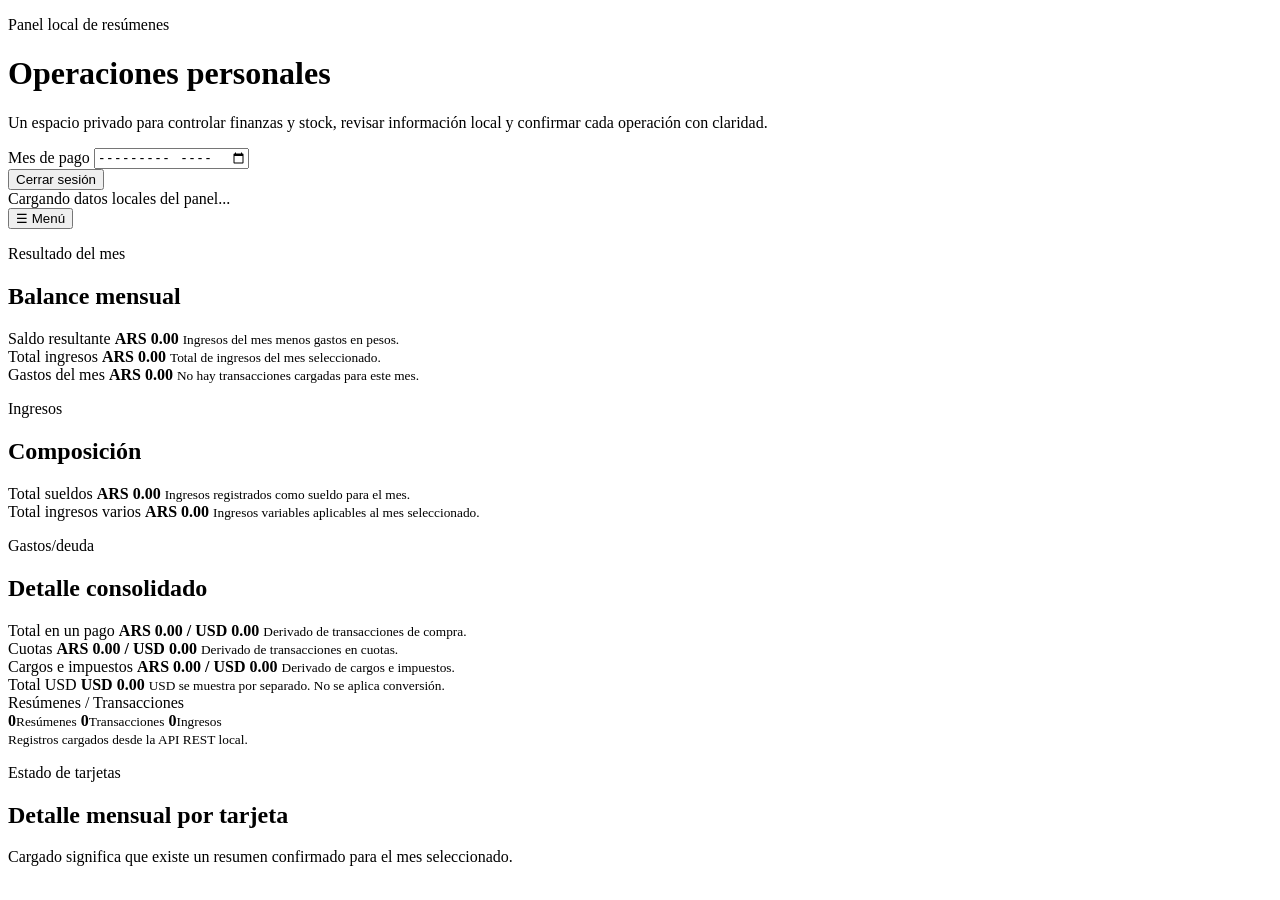
==== src/main/resources/static/index.html @ 405c72a0 "feat(ui): redesign dark operations workspace" ====
<!doctype html>
<html lang="es-AR">
<head>
    <meta charset="utf-8">
    <meta name="viewport" content="width=device-width, initial-scale=1">
    <meta name="theme-color" content="#070b16">
    <title>Panel de tarjetas</title>
    <link rel="manifest" href="/manifest.webmanifest">
    <link rel="stylesheet" href="/css/styles.css?v=20260730-app-shell-domain-navigation-ui">
</head>
<body>
<header class="topbar">
    <div>
        <p class="eyebrow">Panel local de resúmenes</p>
        <h1>Operaciones personales</h1>
        <p class="lede">Un espacio privado para controlar finanzas y stock, revisar información local y confirmar cada operación con claridad.</p>
    </div>
    <div class="topbar-actions">
        <label class="month-picker" for="month-input">
            <span>Mes de pago</span>
            <input id="month-input" type="month" autocomplete="off">
        </label>
        <form class="logout-form" id="logout-form" method="post" action="/logout">
            <button type="submit" class="secondary-button">Cerrar sesión</button>
        </form>
    </div>
</header>

<main class="app-shell">
    <section class="notice" role="status" aria-live="polite" id="app-status">Cargando datos locales del panel...</section>

    <section class="app-shell-nav" aria-label="Navegación principal">
        <button type="button" class="secondary-button app-shell-menu-button" id="app-shell-menu-button" aria-expanded="false" aria-controls="app-shell-drawer">☰ Menú</button>
        <nav class="app-shell-drawer" id="app-shell-drawer" aria-label="Secciones de la aplicación" hidden>
            <div class="app-shell-drawer-header">
                <p class="eyebrow">Navegación</p>
                <button type="button" class="secondary-button icon-button" id="app-shell-drawer-close" aria-label="Cerrar navegación">×</button>
            </div>
            <div class="app-shell-drawer-group">
                <p class="app-shell-drawer-label">Resumen mensual</p>
                <a href="#monthly/summary" data-shell-route="#monthly/summary">Inicio</a>
                <a href="#monthly/expenses-upload" data-shell-route="#monthly/expenses-upload">Cargar gastos</a>
                <a href="#monthly/expenses-table" data-shell-route="#monthly/expenses-table">Tabla de gastos</a>
                <a href="#monthly/income-table" data-shell-route="#monthly/income-table">Tabla de ingresos</a>
                <a href="#monthly/income-upload" data-shell-route="#monthly/income-upload">Cargar ingresos</a>
                <a href="#monthly/simulator" data-shell-route="#monthly/simulator">Simulador</a>
                <a href="#monthly/categories" data-shell-route="#monthly/categories">Categorías financieras</a>
            </div>
            <div class="app-shell-drawer-group">
                <p class="app-shell-drawer-label">Stock</p>
                <a href="#stock/list" data-shell-route="#stock/list">Lista</a>
                <a href="#stock/barcode" data-shell-route="#stock/barcode">Códigos de barra</a>
                <a href="#stock/tickets" data-shell-route="#stock/tickets">Tickets</a>
                <a href="#stock/categories" data-shell-route="#stock/categories">Categorías de stock</a>
            </div>
        </nav>
    </section>

    <nav class="month-tabs tab-section" aria-label="Meses disponibles" id="month-tabs" data-tab-panel="summary"></nav>

    <section class="panel tab-section" id="tab-expenses-upload" data-tab-panel="expenses-upload" role="tabpanel" aria-labelledby="primary-tab-expenses-upload" hidden>
        <div class="section-heading">
            <div>
                <p class="eyebrow">Carga</p>
                <h2 id="upload-title" tabindex="-1">Cargar PDFs de resúmenes</h2>
            </div>
            <p class="section-note">Flujo solo local: no suba PDFs reales al repositorio; los PDFs originales se procesan en memoria y sus bytes no se persisten.</p>
        </div>

        <form class="upload-form" id="statement-upload-form" aria-describedby="statement-file-hint statement-upload-feedback">
            <label>
                Archivos PDF
                <input id="statement-files" name="files" type="file" accept="application/pdf,.pdf" multiple required>
            </label>
            <button type="submit" id="statement-upload-button">Cargar borradores</button>
        </form>
        <p class="form-feedback" id="statement-file-hint">Solo PDF. Máximo 1 MB por archivo y 5 MB por solicitud.</p>
        <p class="form-feedback" id="statement-upload-feedback" role="status" aria-live="polite"></p>
        <div class="upload-results" id="upload-results"></div>

        <div class="manual-expense-shell">
            <div class="section-heading">
                <div>
                    <p class="eyebrow">Carga manual</p>
                    <h3>Gastos manuales y préstamos</h3>
                </div>
                <p class="section-note">Cargue gastos individuales, efectivo, cuotas manuales, cargos, impuestos y préstamos. Pesos y USD se mantienen separados, sin conversión.</p>
            </div>
            <form class="manual-expense-form" id="manual-expense-form" aria-describedby="manual-expense-feedback manual-expenses-summary">
                <label>
                    Descripción
                    <input id="manual-expense-description" type="text" maxlength="240" required placeholder="Ejemplo: Préstamo personal">
                </label>
                <label>
                    Tipo
                    <select id="manual-expense-type" required>
                        <option value="ONE_PAYMENT">Un pago</option>
                        <option value="INSTALLMENT">Cuota</option>
                        <option value="CASH">Efectivo</option>
                        <option value="LOAN">Préstamo</option>
                        <option value="FEE">Cargo</option>
                        <option value="TAX">Impuesto</option>
                    </select>
                </label>
                <label>
                    Monto en pesos
                    <input id="manual-expense-amount-pesos" type="number" min="0" step="0.01" inputmode="decimal" required placeholder="0.00">
                </label>
                <label>
                    Monto en USD
                    <input id="manual-expense-amount-usd" type="number" min="0" step="0.01" inputmode="decimal" placeholder="0.00">
                </label>
                <label>
                    Mes de inicio
                    <input id="manual-expense-start-month" type="month" required autocomplete="off">
                </label>
                <label>
                    Cantidad de cuotas
                    <input id="manual-expense-total-installments" type="number" min="1" step="1">
                </label>
                <label>
                    Cuota actual
                    <input id="manual-expense-current-installment" type="number" min="1" step="1">
                </label>
                <label>
                    Categoría
                    <select id="manual-expense-category"><option value="">Sin categoría</option></select>
                </label>
                <label>
                    Notas
                    <input id="manual-expense-notes" type="text" maxlength="500" placeholder="Nota opcional">
                </label>
                <div class="form-actions">
                    <button type="submit">Crear gasto manual</button>
                    <button class="secondary-button" type="reset">Limpiar</button>
                </div>
            </form>
            <p class="form-feedback" id="manual-expense-feedback" role="status" aria-live="polite"></p>
            <p class="filter-summary" id="manual-expenses-summary" aria-live="polite">No hay gastos manuales para el mes seleccionado.</p>
            <div class="table-wrap manual-expense-table-wrap responsive-card-table">
                <table>
                    <thead>
                    <tr>
                        <th>Mes</th>
                        <th>Descripción</th>
                        <th>Tipo</th>
                        <th>Cuota</th>
                        <th>Categoría</th>
                        <th>Pesos</th>
                        <th>USD</th>
                        <th>Estado</th>
                        <th>Notas</th>
                        <th>Acciones</th>
                    </tr>
                    </thead>
                    <tbody id="manual-expenses-table"></tbody>
                </table>
            </div>
            <p class="empty-state" id="manual-expenses-empty" hidden>No hay gastos manuales cargados para este mes.</p>
        </div>

        <div class="draft-list-shell">
            <h3>Borradores pendientes de revisión</h3>
            <p class="section-note">Los borradores son visibles solo aquí. No aparecen en el panel público ni en la tabla de transacciones hasta que se confirman.</p>
            <div class="draft-list" id="draft-statement-list"></div>
        </div>
    </section>

    <section class="panel tab-section" aria-labelledby="draft-review-title" data-tab-panel="expenses-upload" hidden>
        <div class="section-heading">
            <div>
                <p class="eyebrow">Revisión</p>
                <h2 id="draft-review-title">Revisar un resumen en borrador</h2>
            </div>
            <p class="section-note" id="draft-review-meta">Cargue un PDF o elija un borrador para revisar los campos detectados antes de confirmar.</p>
        </div>

        <p class="empty-state" id="draft-empty-state">No hay ningún borrador seleccionado. Cargue un PDF o abra un borrador existente desde la lista de revisión.</p>

        <div id="draft-review-panel" hidden>
            <form class="statement-form" id="statement-form">
                <label>
                    Proveedor
                    <select id="statement-provider" required></select>
                </label>
                <label>
                    Tarjeta
                    <select id="statement-card-brand" required></select>
                </label>
                <label>
                    Alias de tarjeta
                    <input id="statement-card-alias" type="text" maxlength="80" placeholder="Etiqueta local de la tarjeta">
                </label>
                <label>
                    Mes de pago
                    <input id="statement-payment-month" type="month">
                </label>
                <label>
                    Inicio del período
                    <input id="statement-period-start" type="date">
                </label>
                <label>
                    Fin del período
                    <input id="statement-period-end" type="date">
                </label>
                <label>
                    Fecha de cierre
                    <input id="statement-closing-date" type="date">
                </label>
                <label>
                    Fecha de vencimiento
                    <input id="statement-due-date" type="date">
                </label>
                <label>
                    Total en pesos
                    <input id="statement-total-pesos" type="number" min="0" step="0.01" inputmode="decimal">
                </label>
                <label>
                    Total en USD
                    <input id="statement-total-usd" type="number" min="0" step="0.01" inputmode="decimal">
                </label>
                <label>
                    Pago mínimo en pesos
                    <input id="statement-minimum-payment-pesos" type="number" min="0" step="0.01" inputmode="decimal">
                </label>
                <label>
                    Notas
                    <input id="statement-notes-placeholder" type="text" readonly>
                </label>
                <div class="form-actions">
                    <button type="submit" class="secondary-button">Guardar borrador</button>
                    <button type="button" id="confirm-statement-button">Confirmar resumen</button>
                </div>
            </form>
            <p class="form-feedback" id="draft-review-feedback" role="status" aria-live="polite"></p>

            <form class="missing-transaction-form" id="missing-transaction-form" aria-describedby="draft-review-feedback">
                <h3>Agregar transacción faltante</h3>
                <p class="section-note">Agregue una fila solo cuando a un resumen en borrador le falte un consumo. Pesos y USD se mantienen separados, sin conversión.</p>
                <label>
                    Fecha
                    <input id="missing-transaction-date" type="date">
                </label>
                <label>
                    Descripción
                    <input id="missing-transaction-description" type="text" maxlength="240" required placeholder="Descripción de la transacción faltante">
                </label>
                <label>
                    Tipo
                    <select id="missing-transaction-type" required></select>
                </label>
                <label>
                    Categoría
                    <select id="missing-transaction-category"></select>
                </label>
                <label>
                    Cuota actual
                    <input id="missing-transaction-current-installment" type="number" min="1" step="1">
                </label>
                <label>
                    Total de cuotas
                    <input id="missing-transaction-total-installments" type="number" min="1" step="1">
                </label>
                <label>
                    Importe en pesos
                    <input id="missing-transaction-amount-pesos" type="number" min="0" step="0.01" inputmode="decimal">
                </label>
                <label>
                    Importe en USD
                    <input id="missing-transaction-amount-usd" type="number" min="0" step="0.01" inputmode="decimal">
                </label>
                <label>
                    Notas
                    <input id="missing-transaction-notes" type="text" maxlength="500" placeholder="Nota local opcional">
                </label>
                <button type="submit" id="add-missing-transaction-button">Agregar fila</button>
            </form>

            <h3>Transacciones del borrador</h3>
            <p class="section-note">Puede editar, eliminar, asignar categorías y agregar filas faltantes antes de confirmar el borrador.</p>
            <div class="table-wrap draft-table-wrap responsive-card-table responsive-edit-table">
                <table>
                    <thead>
                    <tr>
                        <th>Fecha</th>
                        <th>Descripción</th>
                        <th>Tipo</th>
                        <th>Categoría</th>
                        <th>Cuota</th>
                        <th>Total de cuotas</th>
                        <th>Pesos</th>
                        <th>USD</th>
                        <th>Notas</th>
                        <th>Acciones</th>
                    </tr>
                    </thead>
                    <tbody id="draft-transactions-table"></tbody>
                </table>
            </div>
            <p class="empty-state" id="draft-transactions-empty" hidden>Todavía no se crearon transacciones en el borrador. Agregue transacciones faltantes manualmente antes de confirmar, si hace falta.</p>
        </div>
    </section>

    <section class="summary-grid tab-section" aria-label="Resumen mensual" data-tab-panel="summary">
        <div class="summary-block summary-block-result">
            <div class="summary-block-heading">
                <p class="eyebrow">Resultado del mes</p>
                <h2 id="summary-home-title" tabindex="-1">Balance mensual</h2>
            </div>
            <article class="metric-card featured balance-card">
                <span class="metric-label">Saldo resultante <span class="summary-estimated-label" id="summary-estimated-label" hidden>Estimado</span></span>
                <strong id="monthly-balance-pesos">ARS 0.00</strong>
                <small id="monthly-balance-hint">Ingresos del mes menos gastos en pesos.</small>
            </article>
            <article class="metric-card featured">
                <span class="metric-label">Total ingresos</span>
                <strong id="monthly-income-total">ARS 0.00</strong>
                <small>Total de ingresos del mes seleccionado.</small>
            </article>
            <article class="metric-card featured">
                <span class="metric-label">Gastos del mes</span>
                <strong id="total-pesos">ARS 0.00</strong>
                <small id="total-pesos-hint">No hay transacciones cargadas para este mes.</small>
            </article>
        </div>

        <div class="summary-block summary-block-income">
            <div class="summary-block-heading">
                <p class="eyebrow">Ingresos</p>
                <h2>Composición</h2>
            </div>
            <article class="metric-card secondary">
                <span class="metric-label">Total sueldos</span>
                <strong id="salary-income-total">ARS 0.00</strong>
                <small>Ingresos registrados como sueldo para el mes.</small>
            </article>
            <article class="metric-card secondary">
                <span class="metric-label">Total ingresos varios</span>
                <strong id="variable-income-total">ARS 0.00</strong>
                <small>Ingresos variables aplicables al mes seleccionado.</small>
            </article>
            <article class="metric-card secondary" id="projected-income-card" hidden>
                <span class="metric-label">Ingresos proyectados</span>
                <strong id="projected-income-total">ARS 0.00</strong>
                <small>Ingresos recurrentes proyectados para este mes.</small>
            </article>
        </div>

        <div class="summary-block summary-block-expenses">
            <div class="summary-block-heading">
                <p class="eyebrow">Gastos/deuda</p>
                <h2>Detalle consolidado</h2>
            </div>
            <article class="metric-card secondary">
                <span class="metric-label">Total en un pago</span>
                <strong id="one-payment-total">ARS 0.00 / USD 0.00</strong>
                <small>Derivado de transacciones de compra.</small>
            </article>
            <article class="metric-card secondary">
                <span class="metric-label">Cuotas</span>
                <strong id="installment-total">ARS 0.00 / USD 0.00</strong>
                <small>Derivado de transacciones en cuotas.</small>
            </article>
            <article class="metric-card secondary">
                <span class="metric-label">Cargos e impuestos</span>
                <strong id="charges-total">ARS 0.00 / USD 0.00</strong>
                <small>Derivado de cargos e impuestos.</small>
            </article>
            <article class="metric-card secondary">
                <span class="metric-label">Total USD</span>
                <strong id="total-usd">USD 0.00</strong>
                <small>USD se muestra por separado. No se aplica conversión.</small>
            </article>
            <article class="metric-card secondary record-count-card">
                <span class="metric-label">Resúmenes / Transacciones</span>
                <div class="record-count-list" id="record-counts" aria-label="Conteo de registros del mes">
                    <span><strong>0</strong><small>Resúmenes</small></span>
                    <span><strong>0</strong><small>Transacciones</small></span>
                    <span><strong>0</strong><small>Ingresos</small></span>
                </div>
                <small>Registros cargados desde la API REST local.</small>
            </article>
        </div>
    </section>

    <section class="panel tab-section" aria-labelledby="card-status-title" data-tab-panel="summary">
        <div class="section-heading">
            <div>
                <p class="eyebrow">Estado de tarjetas</p>
                <h2 id="card-status-title">Detalle mensual por tarjeta</h2>
            </div>
            <p class="section-note">Cargado significa que existe un resumen confirmado para el mes seleccionado.</p>
        </div>
        <div class="card-detail-grid is-loading" id="card-detail-grid" aria-busy="true">
            <article class="card-detail card-detail-skeleton" aria-hidden="true">
                <div class="skeleton-line skeleton-title"></div>
                <div class="skeleton-line skeleton-subtitle"></div>
                <div class="skeleton-line skeleton-amount"></div>
                <div class="skeleton-line skeleton-metadata"></div>
                <div class="skeleton-line skeleton-metadata"></div>
            </article>
            <article class="card-detail card-detail-skeleton" aria-hidden="true">
                <div class="skeleton-line skeleton-title"></div>
                <div class="skeleton-line skeleton-subtitle"></div>
                <div class="skeleton-line skeleton-amount"></div>
                <div class="skeleton-line skeleton-metadata"></div>
                <div class="skeleton-line skeleton-metadata"></div>
            </article>
            <article class="card-detail card-detail-skeleton" aria-hidden="true">
                <div class="skeleton-line skeleton-title"></div>
                <div class="skeleton-line skeleton-subtitle"></div>
                <div class="skeleton-line skeleton-amount"></div>
                <div class="skeleton-line skeleton-metadata"></div>
                <div class="skeleton-line skeleton-metadata"></div>
            </article>
        </div>
        <template id="card-detail-skeleton-template">
            <article class="card-detail card-detail-skeleton" aria-hidden="true">
                <div class="skeleton-line skeleton-title"></div>
                <div class="skeleton-line skeleton-subtitle"></div>
                <div class="skeleton-line skeleton-amount"></div>
                <div class="skeleton-line skeleton-metadata"></div>
                <div class="skeleton-line skeleton-metadata"></div>
            </article>
            <article class="card-detail card-detail-skeleton" aria-hidden="true">
                <div class="skeleton-line skeleton-title"></div>
                <div class="skeleton-line skeleton-subtitle"></div>
                <div class="skeleton-line skeleton-amount"></div>
                <div class="skeleton-line skeleton-metadata"></div>
                <div class="skeleton-line skeleton-metadata"></div>
            </article>
            <article class="card-detail card-detail-skeleton" aria-hidden="true">
                <div class="skeleton-line skeleton-title"></div>
                <div class="skeleton-line skeleton-subtitle"></div>
                <div class="skeleton-line skeleton-amount"></div>
                <div class="skeleton-line skeleton-metadata"></div>
                <div class="skeleton-line skeleton-metadata"></div>
            </article>
        </template>
    </section>

    <section class="panel tab-section" id="tab-expenses-table" data-tab-panel="expenses-table" hidden>
        <div class="section-heading">
            <div>
                <p class="eyebrow">Gastos</p>
                <h2 id="transactions-title" tabindex="-1">Tabla de gastos reales y proyectados</h2>
            </div>
            <p class="section-note">Detalle unificado de gastos reales y proyecciones que impactan el mes seleccionado. No incluye filas temporales del simulador.</p>
        </div>

        <form class="filters" id="transaction-filters" aria-describedby="filters-summary transactions-empty">
            <label>
                Mes
                <input id="filter-month" type="month" autocomplete="off">
            </label>
            <label>
                Tarjeta / Medio
                <select id="filter-card">
                    <option value="">Todas las tarjetas y medios</option>
                    <option value="VISA">Visa</option>
                    <option value="AMERICAN_EXPRESS">American Express</option>
                    <option value="MASTERCARD">Mastercard</option>
                    <option value="OTHER">Otra</option>
                    <option value="MANUAL">Manual</option>
                    <option value="CASH">Efectivo</option>
                    <option value="LOAN">Préstamo</option>
                </select>
            </label>
            <label>
                Categoría
                <select id="filter-category">
                    <option value="">Todas las categorías</option>
                </select>
            </label>
            <label>
                Tipo
                <select id="filter-type">
                    <option value="">Todos los tipos</option>
                    <option value="PURCHASE">Compra</option>
                    <option value="INSTALLMENT">Cuota</option>
                    <option value="FEE">Cargo</option>
                    <option value="TAX">Impuesto</option>
                    <option value="PAYMENT">Pago</option>
                    <option value="REFUND">Reintegro</option>
                    <option value="ADJUSTMENT">Ajuste</option>
                    <option value="ONE_PAYMENT">Un pago manual</option>
                    <option value="CASH">Efectivo</option>
                    <option value="LOAN">Préstamo</option>
                </select>
            </label>
            <label>
                Origen
                <select id="filter-origin">
                    <option value="">Todos los orígenes</option>
                    <option value="REAL">Real</option>
                    <option value="PROJECTION">Proyección</option>
                    <option value="MANUAL">Manual</option>
                    <option value="STATEMENT">Resumen</option>
                </select>
            </label>
            <label>
                Búsqueda
                <input id="filter-search" type="search" placeholder="Descripción, notas, categoría o tarjeta/medio">
            </label>
            <button class="secondary-button" type="submit">Aplicar filtros</button>
            <button class="secondary-button" type="button" id="clear-transaction-filters">Limpiar filtros</button>
        </form>
        <p class="filter-summary" id="filters-summary" aria-live="polite">Se muestra el mes de pago seleccionado sin filtros adicionales.</p>

        <div class="table-wrap expenses-table-wrap responsive-card-table">
            <table>
                <thead>
                <tr>
                    <th>Mes</th>
                    <th>Fecha</th>
                    <th>Origen</th>
                    <th>Tarjeta / Medio</th>
                    <th>Descripción</th>
                    <th>Tipo</th>
                    <th>Categoría</th>
                    <th>Cuota</th>
                    <th>Pesos</th>
                    <th>USD</th>
                    <th>Finalización</th>
                    <th>Resumen origen</th>
                    <th>Notas</th>
                    <th>Acciones</th>
                </tr>
                </thead>
                <tbody id="transactions-table"></tbody>
            </table>
        </div>
        <p class="empty-state" id="transactions-empty" hidden>No hay gastos reales ni proyectados para este mes.</p>
    </section>

    <section class="panel tab-section" id="tab-income-table" data-tab-panel="income-table" hidden>
        <div class="section-heading">
            <div>
                <p class="eyebrow">Ingresos</p>
                <h2 id="income-table-title" tabindex="-1">Tabla de ingresos</h2>
            </div>
            <p class="section-note">Administre ingresos reales y proyecciones recurrentes que alimentan el resumen del panel.</p>
        </div>
        <form class="filters income-filters" id="income-filter-form" aria-describedby="income-filters-summary incomes-empty">
            <label>
                Mes
                <input id="income-filter-month" type="month" autocomplete="off">
            </label>
            <button class="secondary-button" type="submit">Filtrar ingresos</button>
            <button class="secondary-button" type="button" id="clear-income-filter">Ver todos</button>
        </form>
        <p class="filter-summary" id="income-filters-summary" aria-live="polite">Se muestran todos los ingresos. Filtre por mes si necesita una proyección mensual.</p>

        <div class="table-wrap income-table-wrap responsive-card-table">
            <table>
                <thead>
                <tr>
                    <th>Mes</th>
                    <th>Descripción</th>
                    <th>Tipo</th>
                    <th>Monto</th>
                    <th>Recurrente</th>
                    <th>Aplica desde</th>
                    <th>Aplica hasta</th>
                    <th>Estado</th>
                    <th>Notas</th>
                    <th>Acciones</th>
                </tr>
                </thead>
                <tbody id="incomes-table"></tbody>
            </table>
        </div>
        <p class="empty-state" id="incomes-empty" hidden>No hay ingresos cargados para el filtro seleccionado.</p>
        <p class="form-feedback" id="income-table-feedback" role="status" aria-live="polite"></p>

        <div class="modal-overlay" id="income-edit-modal" hidden>
            <div class="modal-card" role="dialog" aria-modal="true" aria-labelledby="income-edit-title">
                <div class="modal-header">
                    <div>
                        <p class="eyebrow">Ingresos</p>
                        <h3 id="income-edit-title">Editar ingreso</h3>
                    </div>
                    <button type="button" class="secondary-button icon-button" id="income-edit-close" aria-label="Cerrar edición">×</button>
                </div>
                <form class="income-edit-form" id="income-edit-form" aria-describedby="income-edit-help income-edit-feedback">
                    <input id="income-edit-id" type="hidden">
                    <label>
                        Descripción
                        <input id="income-edit-description" type="text" maxlength="240" required>
                    </label>
                    <label>
                        Tipo
                        <select id="income-edit-type" required>
                            <option value="SALARY">Sueldo</option>
                            <option value="VARIABLE">Ingreso vario</option>
                        </select>
                    </label>
                    <label>
                        Monto
                        <input id="income-edit-amount" type="number" min="0" step="0.01" inputmode="decimal" required>
                    </label>
                    <label>
                        Recurrente
                        <select id="income-edit-recurring">
                            <option value="true">Sí</option>
                            <option value="false">No</option>
                        </select>
                    </label>
                    <label>
                        Aplica desde
                        <input id="income-edit-start-month" type="month" required autocomplete="off">
                    </label>
                    <label>
                        Aplica hasta
                        <input id="income-edit-end-month" type="month" autocomplete="off">
                    </label>
                    <label id="income-edit-effective-month-group">
                        Aplicar cambios desde
                        <input id="income-edit-effective-month" type="month" autocomplete="off">
                    </label>
                    <p class="income-edit-help" id="income-edit-help">Use “Guardar cambios desde el mes seleccionado” para aplicar la edición desde ese mes y conservar sin cambios los meses anteriores.</p>
                    <label class="income-edit-notes-field">
                        Notas
                        <input id="income-edit-notes" type="text" maxlength="500">
                    </label>
                    <p class="form-feedback income-edit-feedback" id="income-edit-feedback" role="status" aria-live="polite"></p>
                    <div class="modal-actions">
                        <button type="button" class="secondary-button" id="income-edit-cancel">Cancelar</button>
                        <button type="submit" id="income-edit-save">Guardar cambios</button>
                        <button type="button" class="secondary-button" id="income-edit-save-from-month">Guardar cambios desde el mes seleccionado</button>
                    </div>
                </form>
            </div>
        </div>
    </section>

    <section class="panel tab-section" id="tab-income-upload" data-tab-panel="income-upload" hidden>
        <div class="section-heading">
            <div>
                <p class="eyebrow">Ingresos</p>
                <h2 id="income-upload-title" tabindex="-1">Cargar ingresos</h2>
            </div>
            <p class="section-note">Cargue ingresos manuales en pesos para calcular el saldo mensual del resumen.</p>
        </div>
        <form class="income-form" id="income-form" aria-describedby="income-feedback">
            <label>
                Descripción
                <input id="income-description" type="text" maxlength="240" required placeholder="Ejemplo: Sueldo principal">
            </label>
            <label>
                Tipo
                <select id="income-type" required>
                    <option value="SALARY">Sueldo</option>
                    <option value="VARIABLE">Ingreso vario</option>
                </select>
            </label>
            <label>
                Monto
                <input id="income-amount" type="number" min="0" step="0.01" inputmode="decimal" required placeholder="0.00">
            </label>
            <label>
                Mes de inicio
                <input id="income-start-month" type="month" required autocomplete="off">
            </label>
            <label>
                Recurrente mensual
                <select id="income-recurring-monthly">
                    <option value="true">Sí</option>
                    <option value="false">No</option>
                </select>
            </label>
            <label>
                Notas
                <input id="income-notes" type="text" maxlength="500" placeholder="Nota opcional">
            </label>
            <div class="form-actions">
                <button type="submit">Crear ingreso</button>
                <button class="secondary-button" type="reset">Limpiar</button>
            </div>
        </form>
        <p class="form-feedback" id="income-feedback" role="status" aria-live="polite"></p>
    </section>

    <section class="panel tab-section" id="tab-simulator" data-tab-panel="simulator" hidden>
        <div class="section-heading">
            <div>
                <p class="eyebrow">Simulación</p>
                <h2 id="simulator-title" tabindex="-1">Simulador</h2>
            </div>
            <p class="section-note">Simule una compra futura en cuotas sin guardar datos en la base. Usa los ingresos y gastos actuales del panel para cada mes afectado.</p>
        </div>
        <form class="simulator-form" id="simulator-form" aria-describedby="simulator-feedback simulator-summary">
            <label>
                Descripción de compra
                <input id="simulator-description" type="text" maxlength="240" placeholder="Ejemplo: Notebook">
            </label>
            <label>
                Importe total en pesos
                <input id="simulator-total-amount" type="number" min="0" step="0.01" inputmode="decimal" required placeholder="0.00">
            </label>
            <label>
                Cantidad de cuotas
                <input id="simulator-installment-count" type="number" min="1" max="60" step="1" required placeholder="1">
            </label>
            <label>
                Mes de inicio
                <input id="simulator-start-month" type="month" required autocomplete="off">
            </label>
            <label>
                Categoría opcional
                <select id="simulator-category"><option value="">Sin categoría</option></select>
            </label>
            <div class="form-actions">
                <button type="submit">Simular compra</button>
                <button class="secondary-button" type="button" id="clear-simulation">Limpiar simulación</button>
            </div>
        </form>
        <p class="form-feedback" id="simulator-feedback" role="status" aria-live="polite"></p>
        <p class="filter-summary" id="simulator-summary" aria-live="polite">No hay una simulación activa.</p>
        <div class="table-wrap simulator-table-wrap responsive-card-table">
                <table class="simulator-results-table">
                    <colgroup>
                        <col class="simulation-month-column">
                        <col class="simulation-amount-column">
                        <col class="simulation-amount-column">
                        <col class="simulation-amount-column">
                        <col class="simulation-amount-column">
                        <col class="simulation-amount-column">
                    </colgroup>
                    <thead>
                    <tr>
                        <th class="simulation-month-cell" scope="col">Mes</th>
                        <th class="simulation-amount-cell" scope="col">Ingresos del mes</th>
                        <th class="simulation-amount-cell" scope="col">Deuda/gastos actuales del mes</th>
                        <th class="simulation-amount-cell" scope="col">Nueva cuota simulada</th>
                        <th class="simulation-amount-cell" scope="col">Saldo actual sin simulación</th>
                        <th class="simulation-amount-cell" scope="col">Saldo final con simulación</th>
                    </tr>
                    </thead>
                    <tbody id="simulation-results-table"></tbody>
                </table>
        </div>
        <p class="empty-state" id="simulation-empty">Complete los campos obligatorios y ejecute una simulación para ver los meses afectados.</p>
    </section>

    <section class="panel tab-section" id="tab-categories" data-tab-panel="categories" hidden>
        <div class="section-heading">
            <div>
                <p class="eyebrow">Administración</p>
                <h2 id="categories-title" tabindex="-1">Categorías</h2>
            </div>
            <p class="section-note">Las categorías se guardan localmente y solo se muestran cuando están activas.</p>
        </div>

        <form class="category-form" id="category-form" aria-describedby="category-feedback">
            <label>
                Nombre
                <input id="category-name" type="text" maxlength="80" required placeholder="Nombre de la categoría">
            </label>
            <label>
                Color
                <input id="category-color" type="text" maxlength="7" pattern="#[0-9A-Fa-f]{6}" placeholder="#38bdf8">
            </label>
            <button type="submit">Crear categoría</button>
        </form>
        <p class="form-feedback" id="category-feedback" role="status" aria-live="polite"></p>
        <div class="category-list" id="category-list"></div>
    </section>

    <section class="panel tab-section" id="tab-supermarket" data-tab-panel="supermarket" hidden>
        <div class="section-heading">
            <div>
                <p class="eyebrow">Lista del super</p>
                <h2 id="supermarket-title" tabindex="-1">Productos habituales</h2>
            </div>
            <p class="section-note">Guarde productos habituales, marque los pendientes de compra y genere una lista para copiar, descargar o compartir.</p>
        </div>

        <nav class="supermarket-subtabs" id="super-tablist" aria-label="Secciones de stock" role="tablist">
            <button type="button" id="super-tab-list" role="tab" aria-controls="super-panel-list" aria-selected="true" tabindex="0" data-super-tab-target="list" class="active">Lista</button>
            <button type="button" id="super-tab-barcode" role="tab" aria-controls="super-panel-barcode" aria-selected="false" tabindex="-1" data-super-tab-target="barcode">Código de barras</button>
            <button type="button" id="super-tab-tickets" role="tab" aria-controls="super-panel-tickets" aria-selected="false" tabindex="-1" data-super-tab-target="tickets">Tickets</button>
            <button type="button" id="super-tab-categories" role="tab" aria-controls="super-panel-categories" aria-selected="false" tabindex="-1" data-super-tab-target="categories">Categorías</button>
        </nav>

        <section class="supermarket-subtab-panel" id="super-panel-list" role="tabpanel" aria-labelledby="super-tab-list" data-super-tab-panel="list">
            <div class="supermarket-list-actions">
                <button type="button" id="super-generate-list">Generar lista</button>
                <button type="button" class="secondary-button" id="super-uncheck-all">Desmarcar todos</button>
            </div>
            <p class="filter-summary" id="super-items-summary" aria-live="polite">No hay productos cargados.</p>
            <div class="table-wrap super-items-table-wrap responsive-card-table">
                <table>
                    <thead>
                    <tr>
                        <th>Comprar</th>
                        <th>Producto</th>
                        <th>Categoría</th>
                        <th>Configuración</th>
                        <th>Presentación</th>
                        <th>Precio ref.</th>
                        <th>Stock</th>
                        <th>Cantidad rápida</th>
                        <th>Notas</th>
                        <th>Acciones</th>
                    </tr>
                    </thead>
                    <tbody id="super-items-table"></tbody>
                </table>
            </div>
            <p class="empty-state" id="super-items-empty" hidden>Todavía no hay productos cargados en la lista del super.</p>

            <div class="modal-overlay" id="super-movement-modal" hidden>
                <div class="modal-card" role="dialog" aria-modal="true" aria-labelledby="super-movement-title">
                    <div class="modal-header">
                        <div>
                            <p class="eyebrow">Inventario</p>
                            <h3 id="super-movement-title">Registrar movimiento</h3>
                            <p class="section-note" id="super-movement-item-name"></p>
                        </div>
                        <button type="button" class="secondary-button icon-button" id="super-movement-close" aria-label="Cerrar movimiento">×</button>
                    </div>
                    <form class="super-movement-form" id="super-movement-form" aria-describedby="super-movement-feedback super-movement-conflict">
                        <input id="super-movement-item-id" type="hidden">
                        <input id="super-movement-type" type="hidden">
                        <label>
                            Cantidad
                            <input id="super-movement-quantity" type="number" min="0.001" step="0.001" inputmode="decimal" required placeholder="Ejemplo: 1">
                        </label>
                        <label>
                            Notas
                            <input id="super-movement-notes" type="text" maxlength="500" placeholder="Nota opcional">
                        </label>
                        <label class="super-movement-negative-field">
                            <span>Confirmar stock negativo</span>
                            <input id="super-movement-allow-negative" type="checkbox">
                        </label>
                        <p class="form-feedback super-movement-conflict" id="super-movement-conflict" role="alert" hidden></p>
                        <p class="form-feedback" id="super-movement-feedback" role="status" aria-live="polite"></p>
                        <div class="modal-actions">
                            <button type="button" class="secondary-button" id="super-movement-cancel">Cancelar</button>
                            <button type="submit" id="super-movement-submit">Registrar movimiento</button>
                        </div>
                    </form>
                </div>
            </div>

            <section class="supermarket-card super-movement-history" id="super-movement-history" aria-labelledby="super-movement-history-title">
                <div class="section-heading">
                    <div>
                        <p class="eyebrow">Movimientos</p>
                        <h3 id="super-movement-history-title">Historial reciente</h3>
                    </div>
                    <p class="section-note">Compras, consumos y ajustes recientes del inventario.</p>
                </div>
                <div class="table-wrap super-movement-history-wrap responsive-card-table">
                    <table>
                        <thead>
                        <tr>
                            <th>Fecha</th>
                            <th>Producto</th>
                            <th>Tipo</th>
                            <th>Cantidad</th>
                            <th>Stock</th>
                            <th>Notas</th>
                        </tr>
                        </thead>
                        <tbody id="super-movement-history-table"></tbody>
                    </table>
                </div>
                <p class="empty-state" id="super-movement-history-empty">Todavía no hay movimientos recientes.</p>
            </section>

            <section class="supermarket-card super-price-observation-card" aria-labelledby="super-price-observation-title">
                <div class="section-heading">
                    <div>
                        <p class="eyebrow">Precios</p>
                        <h3 id="super-price-observation-title">Observaciones de precio</h3>
                    </div>
                    <div>
                        <p class="section-note" id="super-price-observation-context-summary">Historial reciente global de observaciones de precio.</p>
                        <button type="button" class="secondary-button" id="super-price-observation-global-reset" hidden>Ver historial global</button>
                    </div>
                </div>
                <form class="super-price-observation-form" id="super-price-observation-form" aria-describedby="super-price-observation-feedback">
                    <label>
                        Producto
                        <select id="super-price-observation-item" required><option value="">Seleccionar producto</option></select>
                    </label>
                    <label>
                        Precio observado
                        <input id="super-price-observation-price-pesos" type="number" min="0.01" step="0.01" inputmode="decimal" required placeholder="Ejemplo: 1250.50">
                    </label>
                    <label>
                        Fuente reutilizable opcional
                        <select id="super-price-observation-price-source"><option value="">Sin fuente reutilizable</option></select>
                    </label>
                    <label>
                        Fuente libre opcional
                        <input id="super-price-observation-source-label" type="text" data-super-limit="priceSourceLabel" placeholder="Ejemplo: Ticket proveedor">
                    </label>
                    <label>
                        Fecha observada opcional
                        <input id="super-price-observation-observed-date" type="date">
                    </label>
                    <label>
                        <span>Sincronizar como precio actual/de referencia</span>
                        <input id="super-price-observation-sync-current-reference-price" type="checkbox">
                        <span class="form-help">Opcional: también actualiza el precio de referencia del producto con esta observación. Si no se marca, solo se guarda historial.</span>
                    </label>
                    <button type="submit">Registrar observación de precio</button>
                </form>
                <p class="form-feedback" id="super-price-observation-feedback" role="status" aria-live="polite"></p>
                <form class="super-price-source-form" id="super-price-source-form" aria-describedby="super-price-source-feedback">
                    <label>
                        Crear fuente de precio
                        <input id="super-price-source-name" type="text" data-super-limit="priceSourceLabel" placeholder="Ejemplo: Ticket proveedor">
                    </label>
                    <button type="submit" class="secondary-button">Crear fuente</button>
                </form>
                <p class="form-feedback" id="super-price-source-feedback" role="status" aria-live="polite"></p>
                <div class="table-wrap super-price-observation-wrap responsive-card-table">
                    <table>
                        <thead>
                        <tr>
                            <th>Creada</th>
                            <th>Producto</th>
                            <th>Presentación</th>
                            <th>Precio</th>
                            <th>Fuente</th>
                            <th>Observada</th>
                        </tr>
                        </thead>
                        <tbody id="super-price-observation-table"></tbody>
                    </table>
                </div>
                <p class="empty-state" id="super-price-observation-empty">Todavía no hay observaciones de precio recientes.</p>
            </section>

            <section class="supermarket-card super-suggested-card" aria-labelledby="super-suggested-title">
                <div class="section-heading">
                    <div>
                        <p class="eyebrow">Sugerencias</p>
                        <h3 id="super-suggested-title">Lista sugerida</h3>
                    </div>
                    <p class="section-note">Sugerencias calculadas con el stock actual. No modifican la lista manual.</p>
                </div>
                <p class="filter-summary" id="super-suggested-summary" aria-live="polite">Cargando sugerencias...</p>
                <div class="super-suggested-list" id="super-suggested-list" aria-live="polite"></div>
                <p class="empty-state" id="super-suggested-empty">Todavía no hay sugerencias de compra.</p>
            </section>

            <section class="super-generated-card" aria-labelledby="super-generated-title">
                <div class="section-heading">
                    <div>
                        <p class="eyebrow">Lista final</p>
                        <h3 id="super-generated-title">Productos marcados</h3>
                    </div>
                    <div class="super-generated-actions">
                        <button type="button" class="secondary-button" id="super-copy-list" disabled>Copiar</button>
                        <button type="button" class="secondary-button" id="super-download-list" disabled>Descargar TXT</button>
                        <button type="button" class="secondary-button" id="super-whatsapp-list" disabled>Compartir por WhatsApp</button>
                    </div>
                </div>
                <pre id="super-generated-list" class="super-generated-list">No hay productos marcados para comprar.</pre>
            </section>
        </section>

        <section class="supermarket-subtab-panel" id="super-panel-barcode" role="tabpanel" aria-labelledby="super-tab-barcode" data-super-tab-panel="barcode" hidden>
        <section class="supermarket-card super-barcode-card" aria-labelledby="super-barcode-title">
            <div class="section-heading">
                <div>
                    <p class="eyebrow">Barcode local</p>
                    <h3 id="super-barcode-title" tabindex="-1">Buscar o asociar código</h3>
                </div>
                <p class="section-note">Ingresá o pegá un código local. Si ya existe, abre el producto; si no, podés asociarlo a un producto existente. La cámara es opcional. Si no está disponible, ingresá el código manualmente.</p>
            </div>
            <form class="super-barcode-form" id="super-barcode-form" aria-describedby="super-barcode-feedback super-barcode-result">
                <label>
                    Código de barras
                    <input id="super-barcode-code" type="text" data-super-limit="barcodeCode" inputmode="numeric" autocomplete="off" placeholder="Ejemplo: 0075012345678">
                </label>
                <label>
                    Formato opcional
                    <input id="super-barcode-format" type="text" data-super-limit="barcodeFormat" placeholder="Ejemplo: EAN_13">
                </label>
                <label>
                    Producto existente
                    <select id="super-barcode-item"><option value="">Seleccionar producto</option></select>
                </label>
                <div class="form-actions">
                    <button type="submit">Buscar código local</button>
                    <button type="button" class="secondary-button" id="super-barcode-attach" disabled>Asociar a producto existente</button>
                    <button type="button" class="danger-button" id="super-barcode-remove" data-super-action="remove-barcode" hidden>Quitar alias</button>
                </div>
            </form>
            <div class="super-barcode-scan-controls" aria-label="Controles de escaneo">
                <button id="super-barcode-scan-start" type="button" class="secondary-button">Escanear código</button>
                <button id="super-barcode-scan-stop" type="button" disabled class="secondary-button">Detener escaneo</button>
            </div>
            <div id="super-barcode-scanner" hidden class="super-barcode-scanner">
                <video id="super-barcode-scanner-preview" playsinline muted hidden class="super-barcode-scanner-preview"></video>
            </div>
            <p id="super-barcode-scanner-status" role="status" aria-live="polite" class="form-feedback super-barcode-scanner-status">Escaneo disponible solo como ayuda visual. El ingreso manual sigue siendo obligatorio como respaldo.</p>
            <p class="form-feedback" id="super-barcode-feedback" role="status" aria-live="polite"></p>
            <p class="form-feedback super-barcode-current-alias" id="super-barcode-result" role="status" aria-live="polite"></p>
            <section id="super-barcode-actions" hidden aria-labelledby="super-barcode-actions-title" class="super-barcode-action-group">
                <div>
                    <p class="eyebrow">Siguiente paso</p>
                    <h4 id="super-barcode-actions-title">Enviar a revisión</h4>
                </div>
                <p class="section-note">El escaneo solo resuelve el producto. Enviá compra o consumo a la sesión para revisarlo antes de confirmar stock.</p>
                <div class="super-barcode-action-buttons">
                    <button id="super-barcode-purchase" data-super-barcode-stock-action="purchase" aria-controls="super-session-panel" disabled type="button">Preparar compra</button>
                    <button id="super-barcode-consume" data-super-barcode-stock-action="consume" aria-controls="super-session-panel" disabled type="button" class="secondary-button">Preparar consumo</button>
                </div>
            </section>
        </section>
        <section class="supermarket-card super-session-panel" id="super-session-panel" aria-labelledby="super-session-title">
            <div class="section-heading">
                <div>
                    <p class="eyebrow">Sesión de escaneo</p>
                    <h3 id="super-session-title">Revisar sesión antes de confirmar</h3>
                </div>
                <p class="section-note">La sesión revisa borradores no mutantes. El modal directo sigue disponible solo desde la tabla de productos.</p>
            </div>
            <p class="filter-summary super-session-summary" id="super-session-summary" aria-live="polite">La sesión reúne borradores vinculados desde barcode para revisarlos antes de confirmar stock.</p>
            <p class="form-feedback" id="super-session-status" role="status" aria-live="polite">No hay una sesión activa vinculada desde barcode local.</p>
            <div class="table-wrap super-session-table-wrap responsive-card-table">
                <table>
                    <thead>
                    <tr>
                        <th>Producto</th>
                        <th>Movimiento</th>
                        <th>Cantidad</th>
                        <th>Notas</th>
                        <th>Acciones</th>
                    </tr>
                    </thead>
                    <tbody id="super-session-lines"></tbody>
                </table>
            </div>
            <p class="empty-state" id="super-session-empty">Todavía no hay borradores de sesión para revisar.</p>
            <form class="super-session-draft-form" id="super-session-draft-form" aria-describedby="super-session-summary super-session-status">
                <fieldset>
                    <label>
                        Producto seleccionado
                        <input id="super-session-item-name" type="text" readonly placeholder="Pendiente de conectar con el escaneo">
                    </label>
                    <label>
                        Movimiento
                        <select id="super-session-draft-type">
                            <option value="PURCHASE">Compra</option>
                            <option value="CONSUMPTION">Consumo</option>
                        </select>
                    </label>
                    <label>
                        Cantidad
                        <input id="super-session-draft-quantity" type="number" min="0.001" step="0.001" inputmode="decimal" placeholder="Ejemplo: 1">
                    </label>
                    <label>
                        Notas
                        <input id="super-session-draft-notes" type="text" maxlength="500" placeholder="Nota opcional del borrador">
                    </label>
                    <label class="super-session-checkbox">
                        <span>Confirmar stock negativo</span>
                        <input id="super-session-draft-allow-negative" type="checkbox">
                    </label>
                </fieldset>
            </form>
            <div class="super-session-actions">
                <button type="button" class="secondary-button" id="super-session-cancel-draft" aria-controls="super-session-draft-form" disabled>Cancelar edición</button>
                <button type="button" class="secondary-button" id="super-session-clear" disabled>Vaciar sesión</button>
                <button type="button" class="secondary-button" id="super-session-save-draft" aria-controls="super-session-draft-form" disabled>Guardar borrador</button>
                <button type="button" id="super-session-confirm" aria-controls="super-session-lines" disabled>Confirmar sesión</button>
            </div>
        </section>
        </section>

        <section class="supermarket-subtab-panel" id="super-panel-tickets" role="tabpanel" aria-labelledby="super-tab-tickets" data-super-tab-panel="tickets" hidden>
        <section class="supermarket-card super-ticket-ocr-card" aria-labelledby="super-ticket-ocr-title">
            <div class="section-heading">
                <div>
                    <p class="eyebrow">OCR</p>
                    <h3 id="super-ticket-ocr-title" tabindex="-1">OCR de ticket</h3>
                </div>
                <p class="section-note">Subí una imagen PNG o JPEG para revisar candidatos transitorios. Nada se guarda hasta confirmar una fila.</p>
            </div>
            <form class="super-ticket-ocr-upload-form" id="super-ticket-ocr-form" aria-describedby="super-ticket-ocr-feedback super-ticket-ocr-summary">
                <label>
                    Imagen del ticket
                    <input id="super-ticket-ocr-file" name="file" type="file" accept="image/png,image/jpeg,.png,.jpg,.jpeg" required>
                </label>
                <button type="submit">Extraer candidatos</button>
            </form>
            <p class="form-feedback" id="super-ticket-ocr-feedback" role="status" aria-live="polite"></p>
            <p class="filter-summary" id="super-ticket-ocr-summary" aria-live="polite">No hay candidatos OCR cargados.</p>
            <div class="super-ticket-ocr-meta" id="super-ticket-ocr-meta"></div>
            <ul class="warning-list super-ticket-ocr-warning-list" id="super-ticket-ocr-warning-list"></ul>
            <p class="section-note">Usá JPG locales autorizados solo para verificación manual. No los copies, persistas ni los compartas.</p>
            <p class="section-note">Los candidatos se descartan al refrescar o descartar esta revisión.</p>
            <div class="super-ticket-ocr-review-grid" id="super-ticket-ocr-review-panel" hidden>
                <div class="table-wrap super-ticket-ocr-table-wrap responsive-card-table">
                    <table>
                        <thead>
                        <tr>
                            <th>Línea</th>
                            <th>Descripción</th>
                            <th>Precio</th>
                            <th>Advertencias</th>
                            <th>Estado</th>
                            <th>Acción</th>
                        </tr>
                        </thead>
                        <tbody id="super-ticket-ocr-table"></tbody>
                    </table>
                </div>
                <p class="empty-state" id="super-ticket-ocr-empty">Subí un ticket para revisar candidatos transitorios.</p>
                <form class="super-ticket-ocr-confirm-form" id="super-ticket-ocr-confirm-form" aria-describedby="super-ticket-ocr-confirm-feedback super-ticket-ocr-selected-warnings">
                    <input id="super-ticket-ocr-line-index" type="hidden">
                    <label>
                        Línea seleccionada
                        <input id="super-ticket-ocr-selected-line" type="text" readonly>
                    </label>
                    <label>
                        Descripción editable
                        <input id="super-ticket-ocr-description" type="text" placeholder="Ajustá la descripción si hace falta">
                    </label>
                    <label>
                        Precio observado
                        <input id="super-ticket-ocr-price-pesos" type="number" min="0.01" step="0.01" inputmode="decimal" required placeholder="Ejemplo: 1250.50">
                    </label>
                    <label>
                        Producto existente
                        <select id="super-ticket-ocr-product" required><option value="">Seleccionar producto</option></select>
                    </label>
                    <label>
                        Fecha candidata
                        <select id="super-ticket-ocr-date-candidate"><option value="">Sin fecha candidata</option></select>
                    </label>
                    <label>
                        Fecha observada editable
                        <input id="super-ticket-ocr-date" type="date">
                    </label>
                    <label>
                        Fuente candidata
                        <select id="super-ticket-ocr-source-candidate"><option value="">Sin fuente candidata</option></select>
                    </label>
                    <label>
                        Fuente libre editable
                        <input id="super-ticket-ocr-source-label" type="text" data-super-limit="priceSourceLabel" placeholder="Ejemplo: Ticket proveedor">
                    </label>
                    <label>
                        <span>Sincronizar como precio actual/de referencia</span>
                        <input id="super-ticket-ocr-sync-current-reference-price" type="checkbox">
                        <span class="form-help">Opcional: además del historial, actualiza el precio actual/de referencia del producto.</span>
                    </label>
                    <ul class="warning-list super-ticket-ocr-selected-warnings" id="super-ticket-ocr-selected-warnings"></ul>
                    <div class="form-actions">
                        <button type="submit">Confirmar observación</button>
                        <button type="button" class="secondary-button" id="super-ticket-ocr-discard">Descartar revisión</button>
                    </div>
                </form>
                <p class="form-feedback" id="super-ticket-ocr-confirm-feedback" role="status" aria-live="polite"></p>
            </div>
        </section>
        </section>

        <section class="supermarket-subtab-panel" id="super-panel-categories" role="tabpanel" aria-labelledby="super-tab-categories" data-super-tab-panel="categories" hidden>
        <div class="supermarket-layout">
            <section class="supermarket-card" aria-labelledby="super-product-title">
                <h3 id="super-product-title">Administrar productos</h3>
                <form class="super-item-form" id="super-item-form" aria-describedby="super-feedback">
                    <label>
                        Nombre del producto
                        <input id="super-item-name" type="text" data-super-limit="itemName" required placeholder="Ejemplo: Leche">
                    </label>
                    <label>
                        Categoría
                        <select id="super-item-category" required><option value="">Seleccionar categoría</option></select>
                    </label>
                    <label>
                        Unidad opcional
                        <input id="super-item-unit" type="text" data-super-limit="itemUnit" placeholder="Ejemplo: litro, kg, unidad">
                    </label>
                    <label>
                        Presentación comercial opcional
                        <input id="super-item-presentation-label" type="text" data-super-limit="presentationLabel" placeholder="Ejemplo: Pack x 6">
                    </label>
                    <label>
                        Cantidad por presentación opcional
                        <input id="super-item-presentation-quantity" type="number" min="0.001" step="0.001" inputmode="decimal" placeholder="Ejemplo: 6">
                    </label>
                    <label>
                        Precio ref. opcional
                        <input id="super-item-presentation-price-pesos" type="number" min="0.01" step="0.01" inputmode="decimal" placeholder="Ejemplo: 1250.50">
                    </label>
                    <label>
                        Fuente opcional del precio ref.
                        <select id="super-item-presentation-price-source" name="commercialPresentationPriceSourceId">
                            <option value="">Sin fuente reutilizable</option>
                        </select>
                        <span class="form-help">Fuente reutilizable opcional del precio ref.</span>
                    </label>
                    <label>
                        Fuente manual opcional del precio ref.
                        <input id="super-item-presentation-price-source-label" type="text" name="commercialPresentationPriceSourceLabel" data-super-limit="priceSourceLabel" placeholder="Ejemplo: Ticket proveedor">
                        <span class="form-help">Fuente manual opcional para el precio ref.</span>
                        <span class="form-help" id="super-item-presentation-price-source-help">Use una fuente reutilizable o una manual. Nunca ambas.</span>
                    </label>
                    <label>
                        Fecha observada opcional del precio ref.
                        <input id="super-item-presentation-price-observed-date" type="date" name="commercialPresentationPriceObservedDate">
                        <span class="form-help">Fecha manual opcional en formato YYYY-MM-DD.</span>
                    </label>
                    <label>
                        Objetivo habitual opcional
                        <input id="super-item-objective" type="number" min="0.001" step="0.001" inputmode="decimal" placeholder="Ejemplo: 2">
                    </label>
                    <label>
                        Cantidad rápida opcional
                        <input id="super-item-quick-quantity" type="number" min="0.001" step="0.001" inputmode="decimal" placeholder="Ejemplo: 1">
                    </label>
                    <label>
                        Stock actual
                        <input id="super-item-current-stock" type="number" min="0" step="0.001" inputmode="decimal" placeholder="Sin cargar">
                    </label>
                    <label>
                        Notas
                        <input id="super-item-notes" type="text" data-super-limit="itemNotes" placeholder="Nota opcional">
                    </label>
                    <div class="form-actions">
                        <button type="submit" id="super-item-submit">Crear producto</button>
                        <button class="secondary-button" type="button" id="super-item-cancel-edit" hidden>Cancelar edición</button>
                    </div>
                </form>
                <p class="form-feedback" id="super-feedback" role="status" aria-live="polite"></p>
            </section>
        </div>

        <section class="supermarket-card super-category-management" aria-labelledby="super-category-title">
            <div class="super-category-heading">
                <div>
                    <h3 id="super-category-title" tabindex="-1">Categorías</h3>
                    <p class="section-note">Administrá las categorías del super solo cuando necesitás organizar productos.</p>
                </div>
                <button type="button" class="secondary-button" id="super-category-toggle" aria-expanded="false" aria-controls="super-category-table-wrap">Mostrar categorías</button>
            </div>
            <form class="super-category-form" id="super-category-form" aria-describedby="super-category-feedback">
                <label>
                    Categoría
                    <input id="super-category-name" type="text" data-super-limit="categoryName" required placeholder="Ejemplo: Verdulería">
                </label>
                <button type="submit">Crear categoría</button>
            </form>
            <p class="form-feedback" id="super-category-feedback" role="status" aria-live="polite"></p>
            <div class="table-wrap super-category-table-wrap responsive-card-table" id="super-category-table-wrap" hidden>
                <table class="super-category-table">
                    <thead>
                    <tr>
                        <th>Categoría</th>
                        <th>Acciones</th>
                    </tr>
                    </thead>
                    <tbody id="super-category-list"></tbody>
                </table>
            </div>
        </section>
        </section>
    </section>
</main>

<script type="module" src="/js/app.js?v=20260730-app-shell-domain-navigation-ui"></script>
<script>
    if (window.isSecureContext && "serviceWorker" in navigator) {
        window.addEventListener("load", () => {
            navigator.serviceWorker.register("/service-worker.js", { scope: "/" }).catch(() => {});
        }, { once: true });
    }
</script>
</body>
</html>
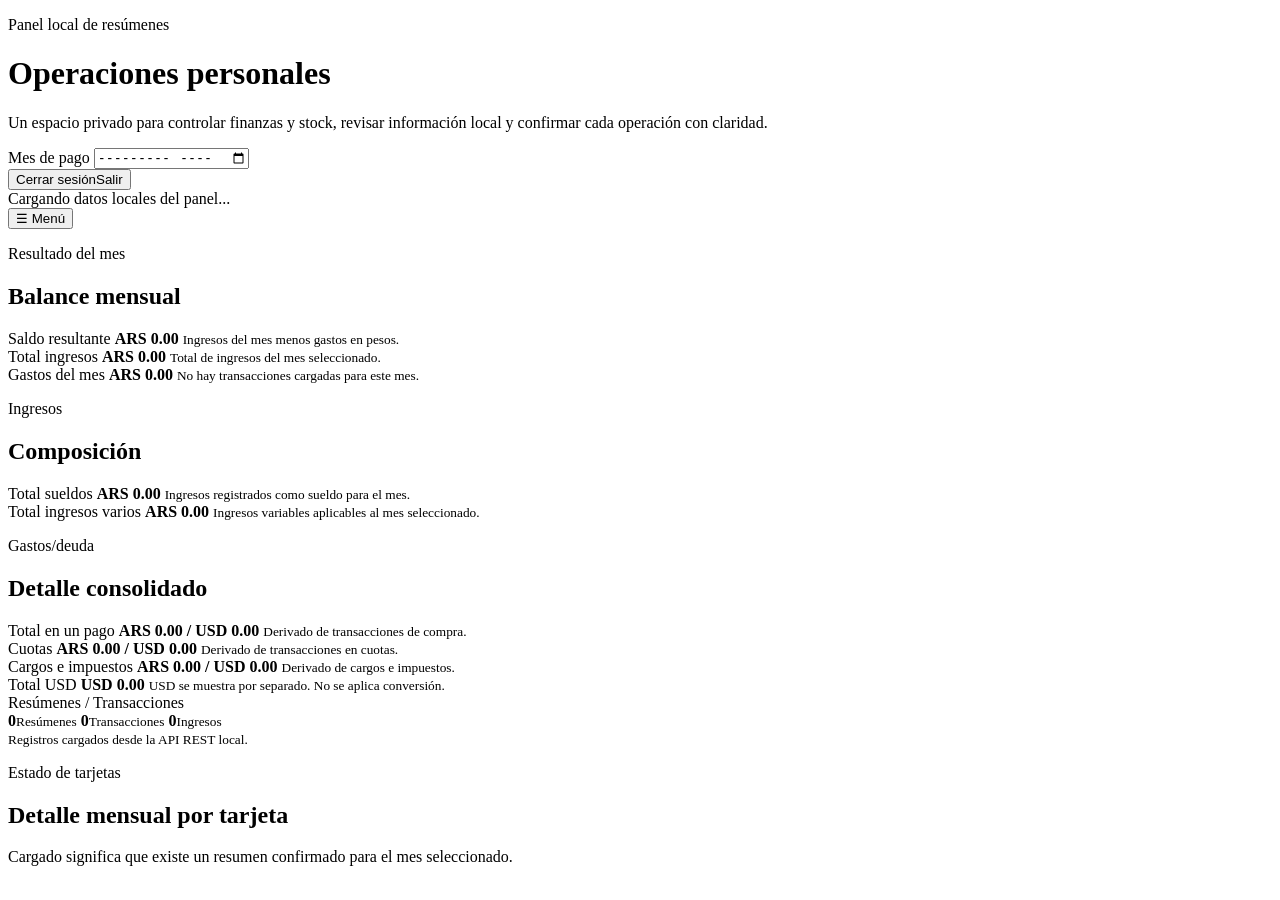
==== commit e850558f: "fix(ui): refine mobile period controls" ====
--- a/src/main/resources/static/index.html
+++ b/src/main/resources/static/index.html
@@ -9,8 +9,8 @@
     <link rel="stylesheet" href="/css/styles.css?v=20260730-app-shell-domain-navigation-ui">
 </head>
 <body>
-<header class="topbar">
-    <div>
+<header class="topbar mobile-control-bar">
+    <div class="topbar-editorial">
         <p class="eyebrow">Panel local de resúmenes</p>
         <h1>Operaciones personales</h1>
         <p class="lede">Un espacio privado para controlar finanzas y stock, revisar información local y confirmar cada operación con claridad.</p>
@@ -21,7 +21,7 @@
             <input id="month-input" type="month" autocomplete="off">
         </label>
         <form class="logout-form" id="logout-form" method="post" action="/logout">
-            <button type="submit" class="secondary-button">Cerrar sesión</button>
+            <button type="submit" class="secondary-button" aria-label="Cerrar sesión"><span class="logout-label-full">Cerrar sesión</span><span class="logout-label-compact" aria-hidden="true">Salir</span></button>
         </form>
     </div>
 </header>
@@ -29,7 +29,7 @@
 <main class="app-shell">
     <section class="notice" role="status" aria-live="polite" id="app-status">Cargando datos locales del panel...</section>
 
-    <section class="app-shell-nav" aria-label="Navegación principal">
+    <section class="app-shell-nav mobile-navigation-bar" aria-label="Navegación principal">
         <button type="button" class="secondary-button app-shell-menu-button" id="app-shell-menu-button" aria-expanded="false" aria-controls="app-shell-drawer">☰ Menú</button>
         <nav class="app-shell-drawer" id="app-shell-drawer" aria-label="Secciones de la aplicación" hidden>
             <div class="app-shell-drawer-header">
@@ -137,7 +137,7 @@
             </form>
             <p class="form-feedback" id="manual-expense-feedback" role="status" aria-live="polite"></p>
             <p class="filter-summary" id="manual-expenses-summary" aria-live="polite">No hay gastos manuales para el mes seleccionado.</p>
-            <div class="table-wrap manual-expense-table-wrap responsive-card-table">
+            <div class="table-wrap manual-expense-table-wrap responsive-card-table" role="region" aria-label="Tabla desplazable horizontalmente" tabindex="0">
                 <table>
                     <thead>
                     <tr>
@@ -278,7 +278,7 @@
 
             <h3>Transacciones del borrador</h3>
             <p class="section-note">Puede editar, eliminar, asignar categorías y agregar filas faltantes antes de confirmar el borrador.</p>
-            <div class="table-wrap draft-table-wrap responsive-card-table responsive-edit-table">
+            <div class="table-wrap draft-table-wrap responsive-card-table responsive-edit-table" role="region" aria-label="Tabla desplazable horizontalmente" tabindex="0">
                 <table>
                     <thead>
                     <tr>
@@ -507,7 +507,7 @@
         </form>
         <p class="filter-summary" id="filters-summary" aria-live="polite">Se muestra el mes de pago seleccionado sin filtros adicionales.</p>
 
-        <div class="table-wrap expenses-table-wrap responsive-card-table">
+        <div class="table-wrap expenses-table-wrap responsive-card-table" role="region" aria-label="Tabla desplazable horizontalmente" tabindex="0">
             <table>
                 <thead>
                 <tr>
@@ -524,6 +524,7 @@
                     <th>Finalización</th>
                     <th>Resumen origen</th>
                     <th>Notas</th>
+                    <th class="mobile-amount-column">Monto</th>
                     <th>Acciones</th>
                 </tr>
                 </thead>
@@ -551,7 +552,7 @@
         </form>
         <p class="filter-summary" id="income-filters-summary" aria-live="polite">Se muestran todos los ingresos. Filtre por mes si necesita una proyección mensual.</p>
 
-        <div class="table-wrap income-table-wrap responsive-card-table">
+        <div class="table-wrap income-table-wrap responsive-card-table" role="region" aria-label="Tabla desplazable horizontalmente" tabindex="0">
             <table>
                 <thead>
                 <tr>
@@ -717,7 +718,7 @@
         </form>
         <p class="form-feedback" id="simulator-feedback" role="status" aria-live="polite"></p>
         <p class="filter-summary" id="simulator-summary" aria-live="polite">No hay una simulación activa.</p>
-        <div class="table-wrap simulator-table-wrap responsive-card-table">
+        <div class="table-wrap simulator-table-wrap responsive-card-table" role="region" aria-label="Tabla desplazable horizontalmente" tabindex="0">
                 <table class="simulator-results-table">
                     <colgroup>
                         <col class="simulation-month-column">
@@ -789,7 +790,7 @@
                 <button type="button" class="secondary-button" id="super-uncheck-all">Desmarcar todos</button>
             </div>
             <p class="filter-summary" id="super-items-summary" aria-live="polite">No hay productos cargados.</p>
-            <div class="table-wrap super-items-table-wrap responsive-card-table">
+            <div class="table-wrap super-items-table-wrap responsive-card-table" role="region" aria-label="Tabla desplazable horizontalmente" tabindex="0">
                 <table>
                     <thead>
                     <tr>
@@ -853,7 +854,7 @@
                     </div>
                     <p class="section-note">Compras, consumos y ajustes recientes del inventario.</p>
                 </div>
-                <div class="table-wrap super-movement-history-wrap responsive-card-table">
+                <div class="table-wrap super-movement-history-wrap responsive-card-table" role="region" aria-label="Tabla desplazable horizontalmente" tabindex="0">
                     <table>
                         <thead>
                         <tr>
@@ -919,7 +920,7 @@
                     <button type="submit" class="secondary-button">Crear fuente</button>
                 </form>
                 <p class="form-feedback" id="super-price-source-feedback" role="status" aria-live="polite"></p>
-                <div class="table-wrap super-price-observation-wrap responsive-card-table">
+                <div class="table-wrap super-price-observation-wrap responsive-card-table" role="region" aria-label="Tabla desplazable horizontalmente" tabindex="0">
                     <table>
                         <thead>
                         <tr>
@@ -1026,7 +1027,7 @@
             </div>
             <p class="filter-summary super-session-summary" id="super-session-summary" aria-live="polite">La sesión reúne borradores vinculados desde barcode para revisarlos antes de confirmar stock.</p>
             <p class="form-feedback" id="super-session-status" role="status" aria-live="polite">No hay una sesión activa vinculada desde barcode local.</p>
-            <div class="table-wrap super-session-table-wrap responsive-card-table">
+            <div class="table-wrap super-session-table-wrap responsive-card-table" role="region" aria-label="Tabla desplazable horizontalmente" tabindex="0">
                 <table>
                     <thead>
                     <tr>
@@ -1100,7 +1101,7 @@
             <p class="section-note">Usá JPG locales autorizados solo para verificación manual. No los copies, persistas ni los compartas.</p>
             <p class="section-note">Los candidatos se descartan al refrescar o descartar esta revisión.</p>
             <div class="super-ticket-ocr-review-grid" id="super-ticket-ocr-review-panel" hidden>
-                <div class="table-wrap super-ticket-ocr-table-wrap responsive-card-table">
+                <div class="table-wrap super-ticket-ocr-table-wrap responsive-card-table" role="region" aria-label="Tabla desplazable horizontalmente" tabindex="0">
                     <table>
                         <thead>
                         <tr>
@@ -1254,7 +1255,7 @@
                 <button type="submit">Crear categoría</button>
             </form>
             <p class="form-feedback" id="super-category-feedback" role="status" aria-live="polite"></p>
-            <div class="table-wrap super-category-table-wrap responsive-card-table" id="super-category-table-wrap" hidden>
+            <div class="table-wrap super-category-table-wrap responsive-card-table" id="super-category-table-wrap" hidden role="region" aria-label="Tabla desplazable horizontalmente" tabindex="0">
                 <table class="super-category-table">
                     <thead>
                     <tr>
